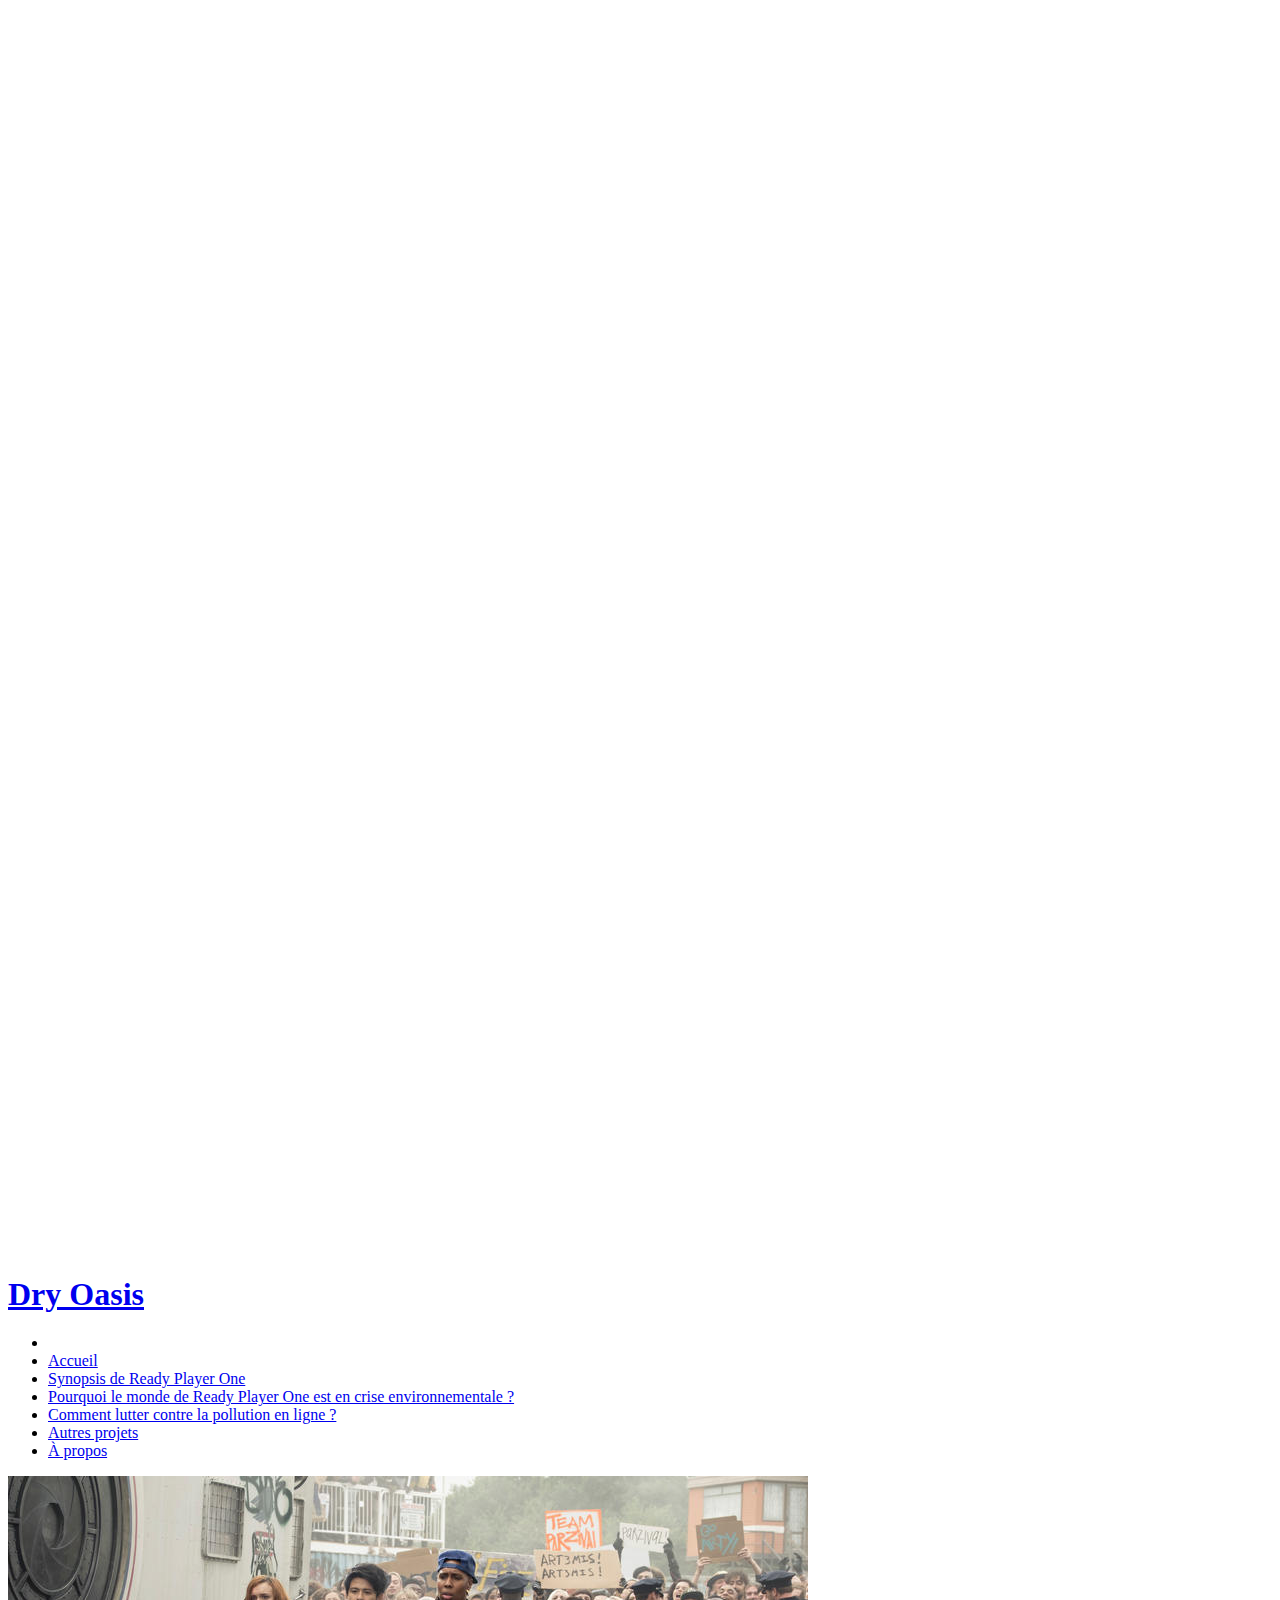
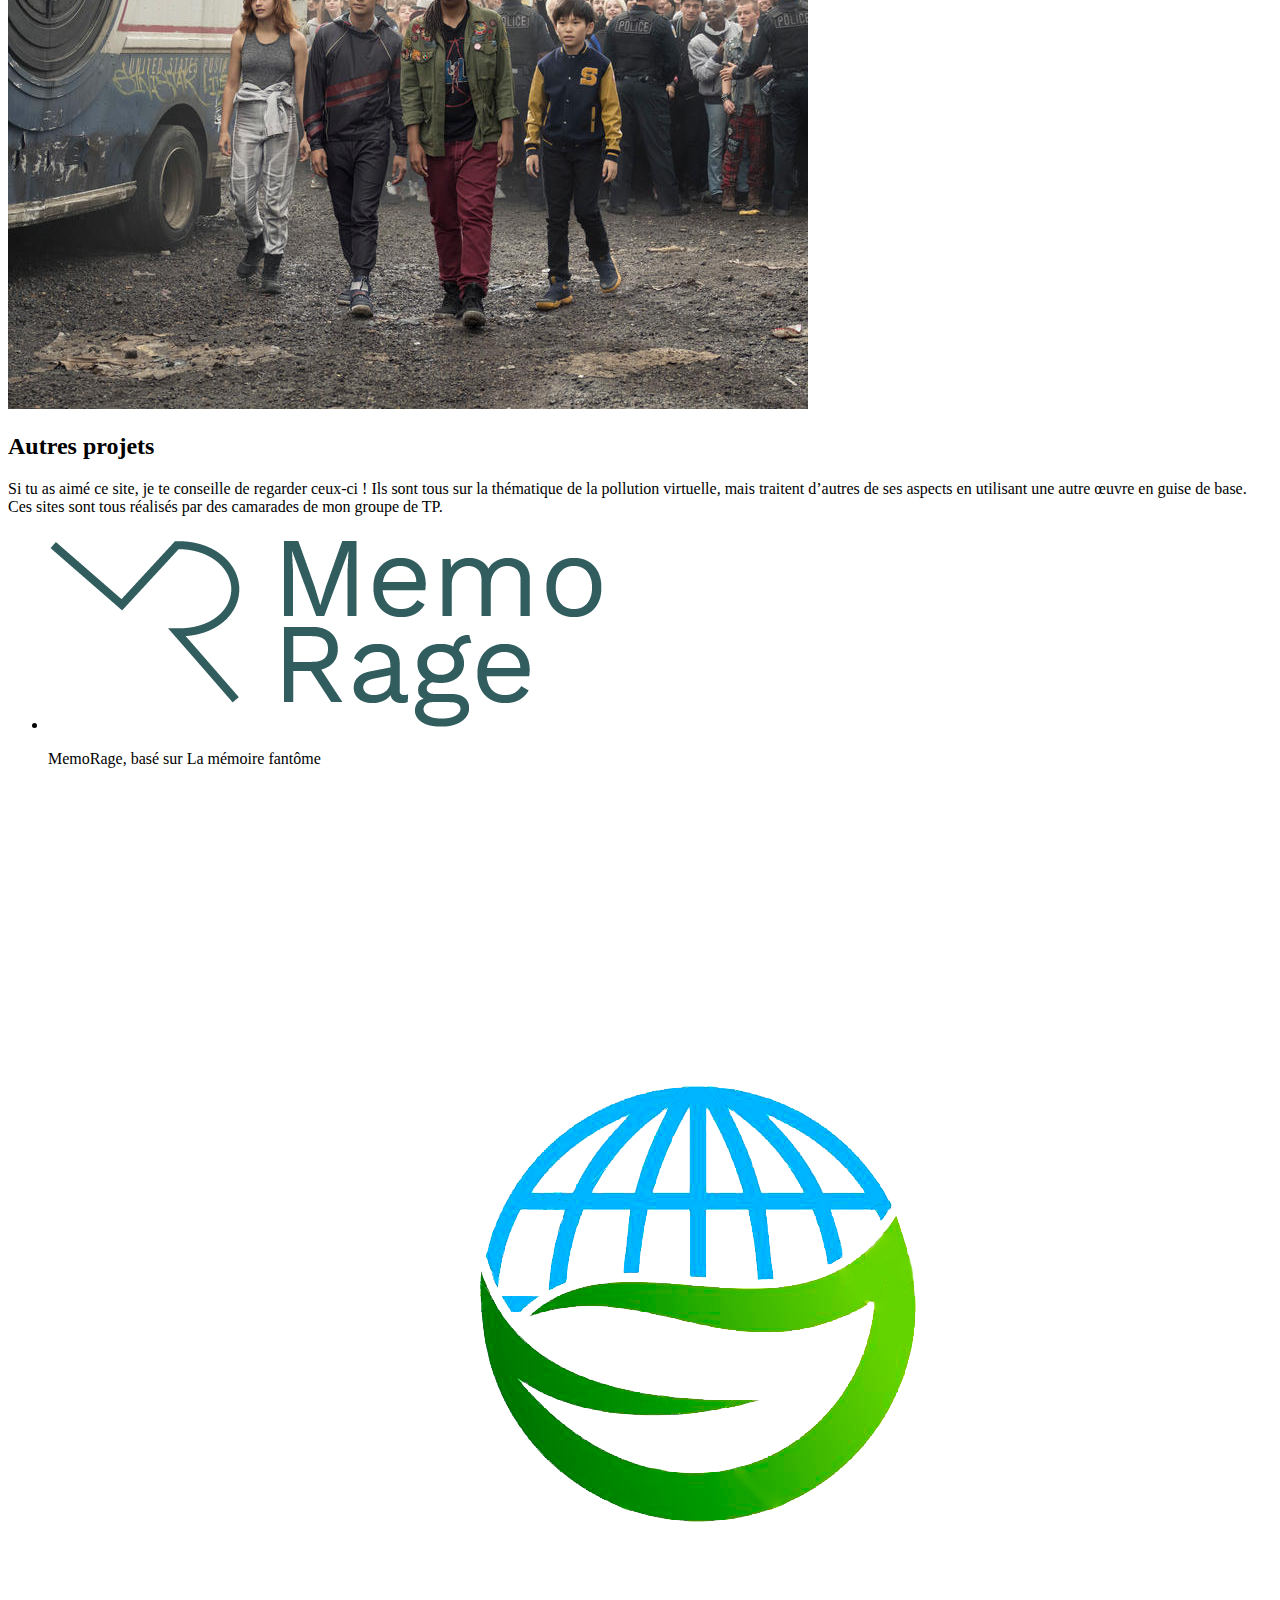
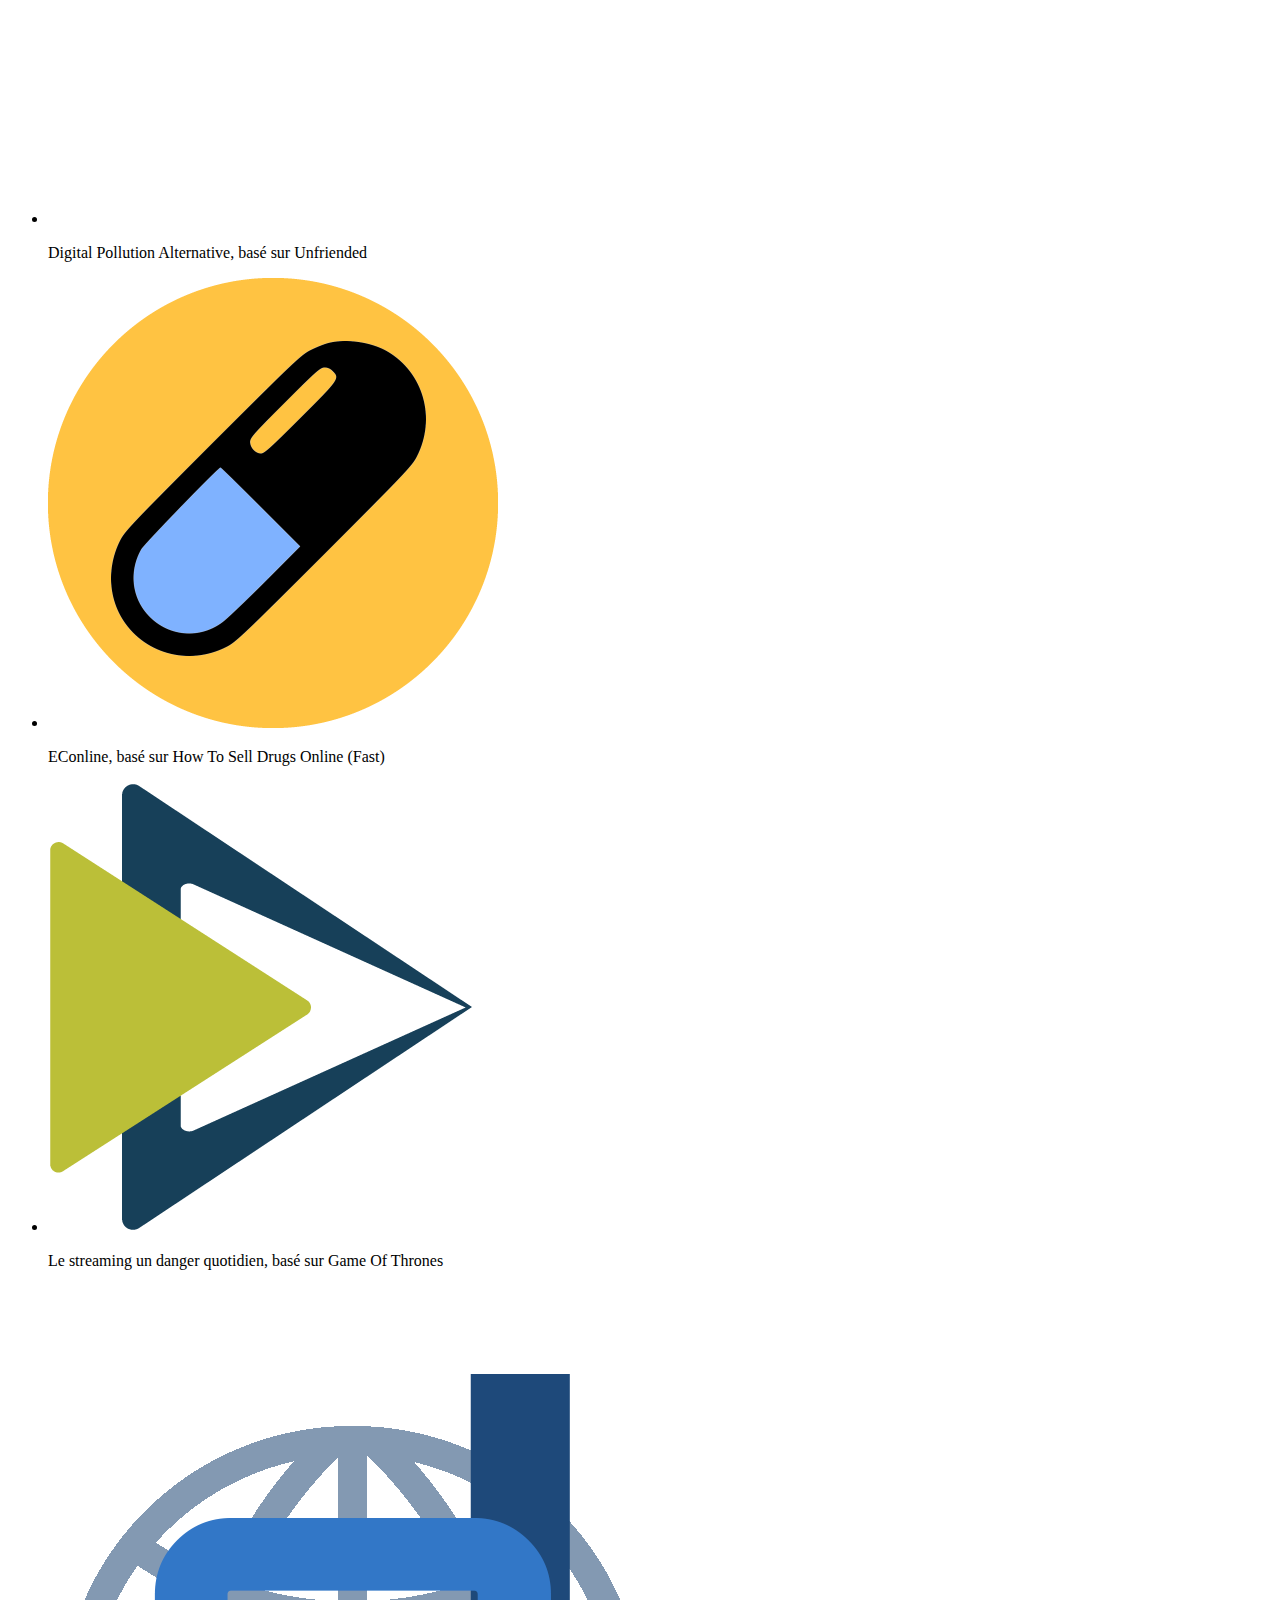
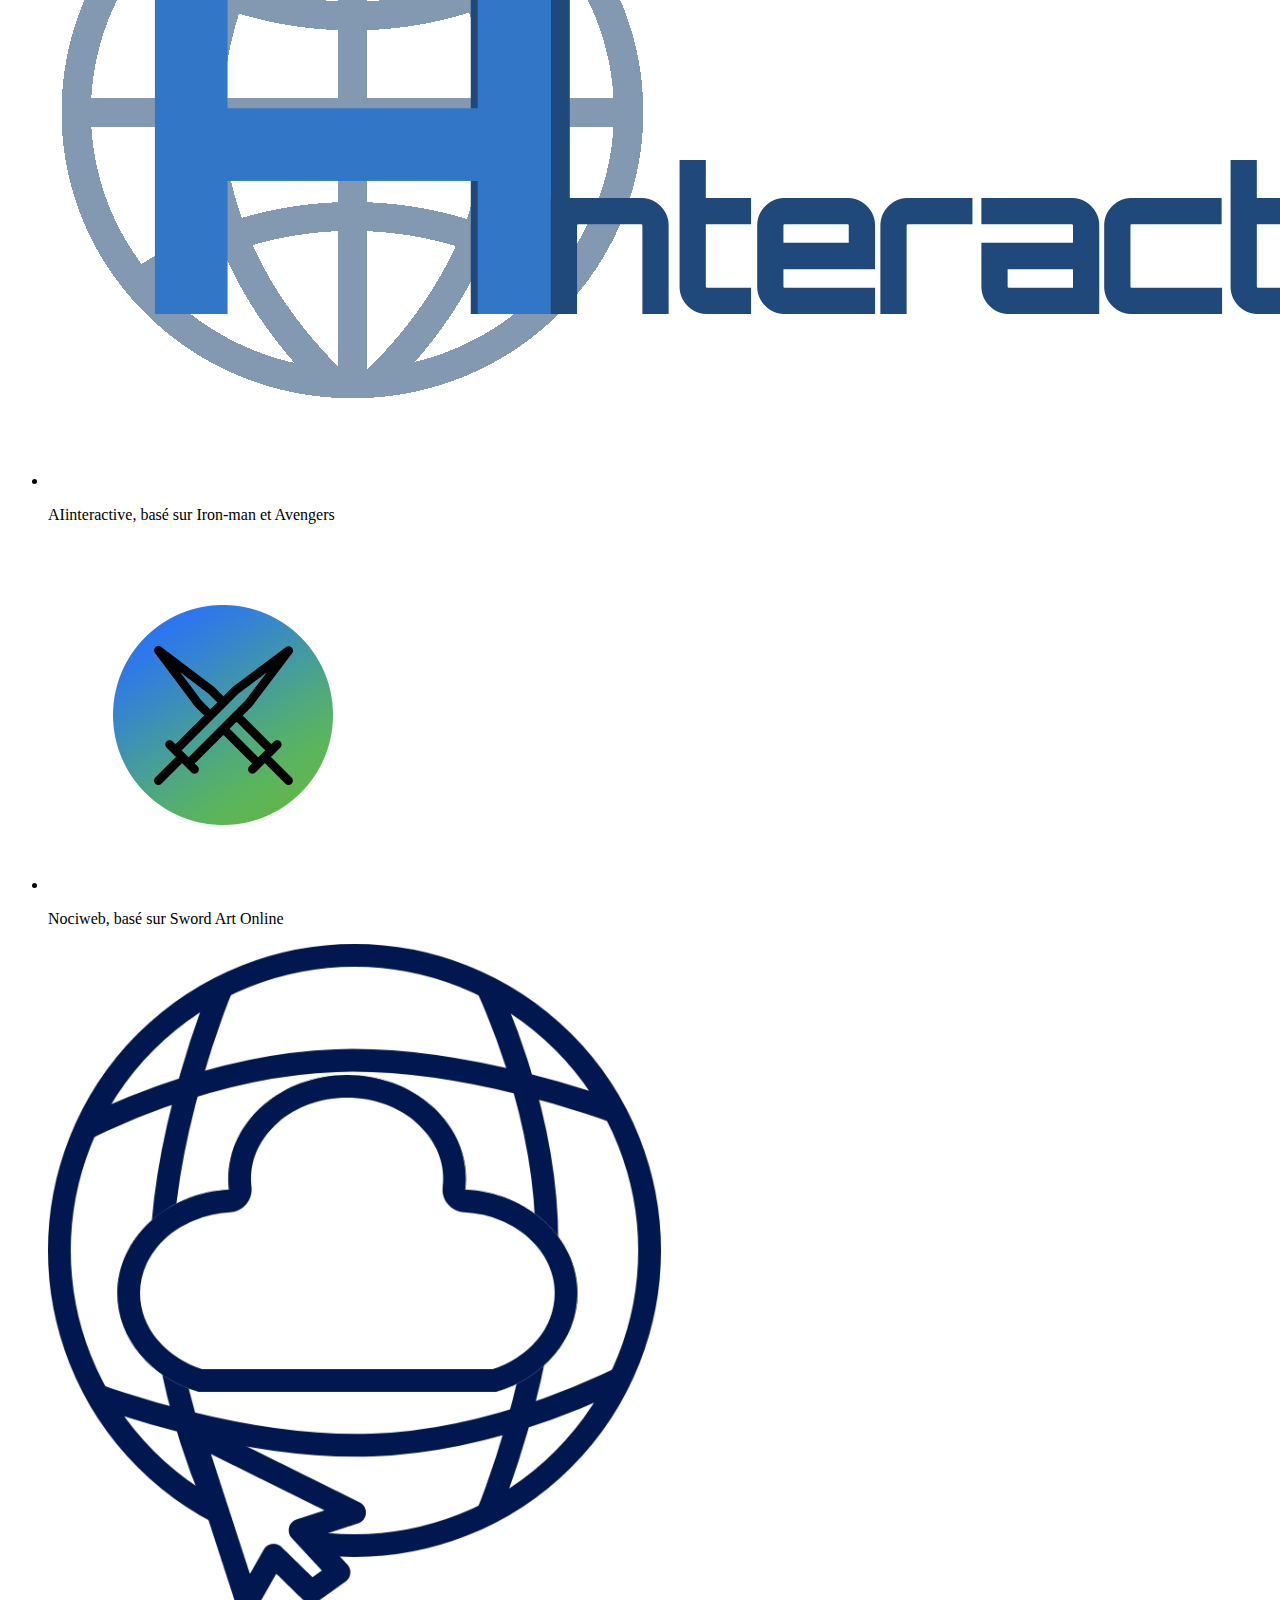
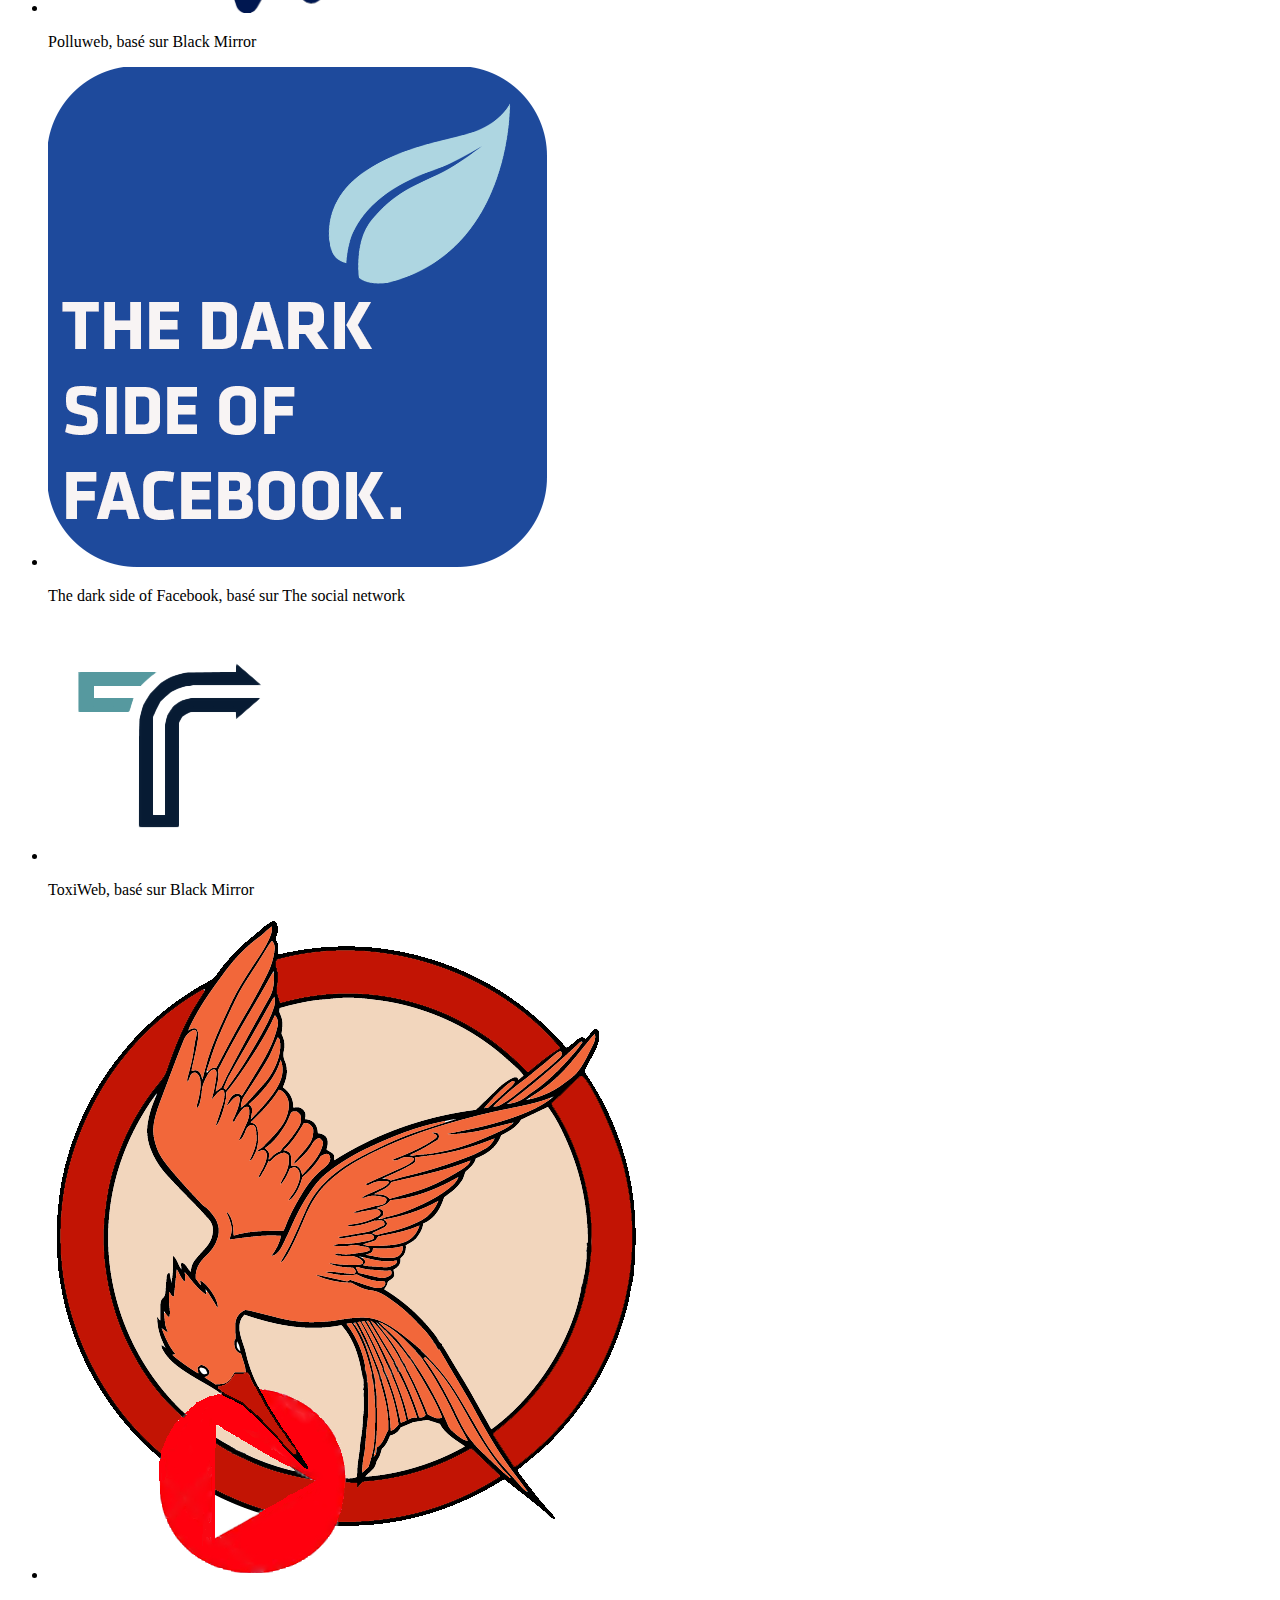
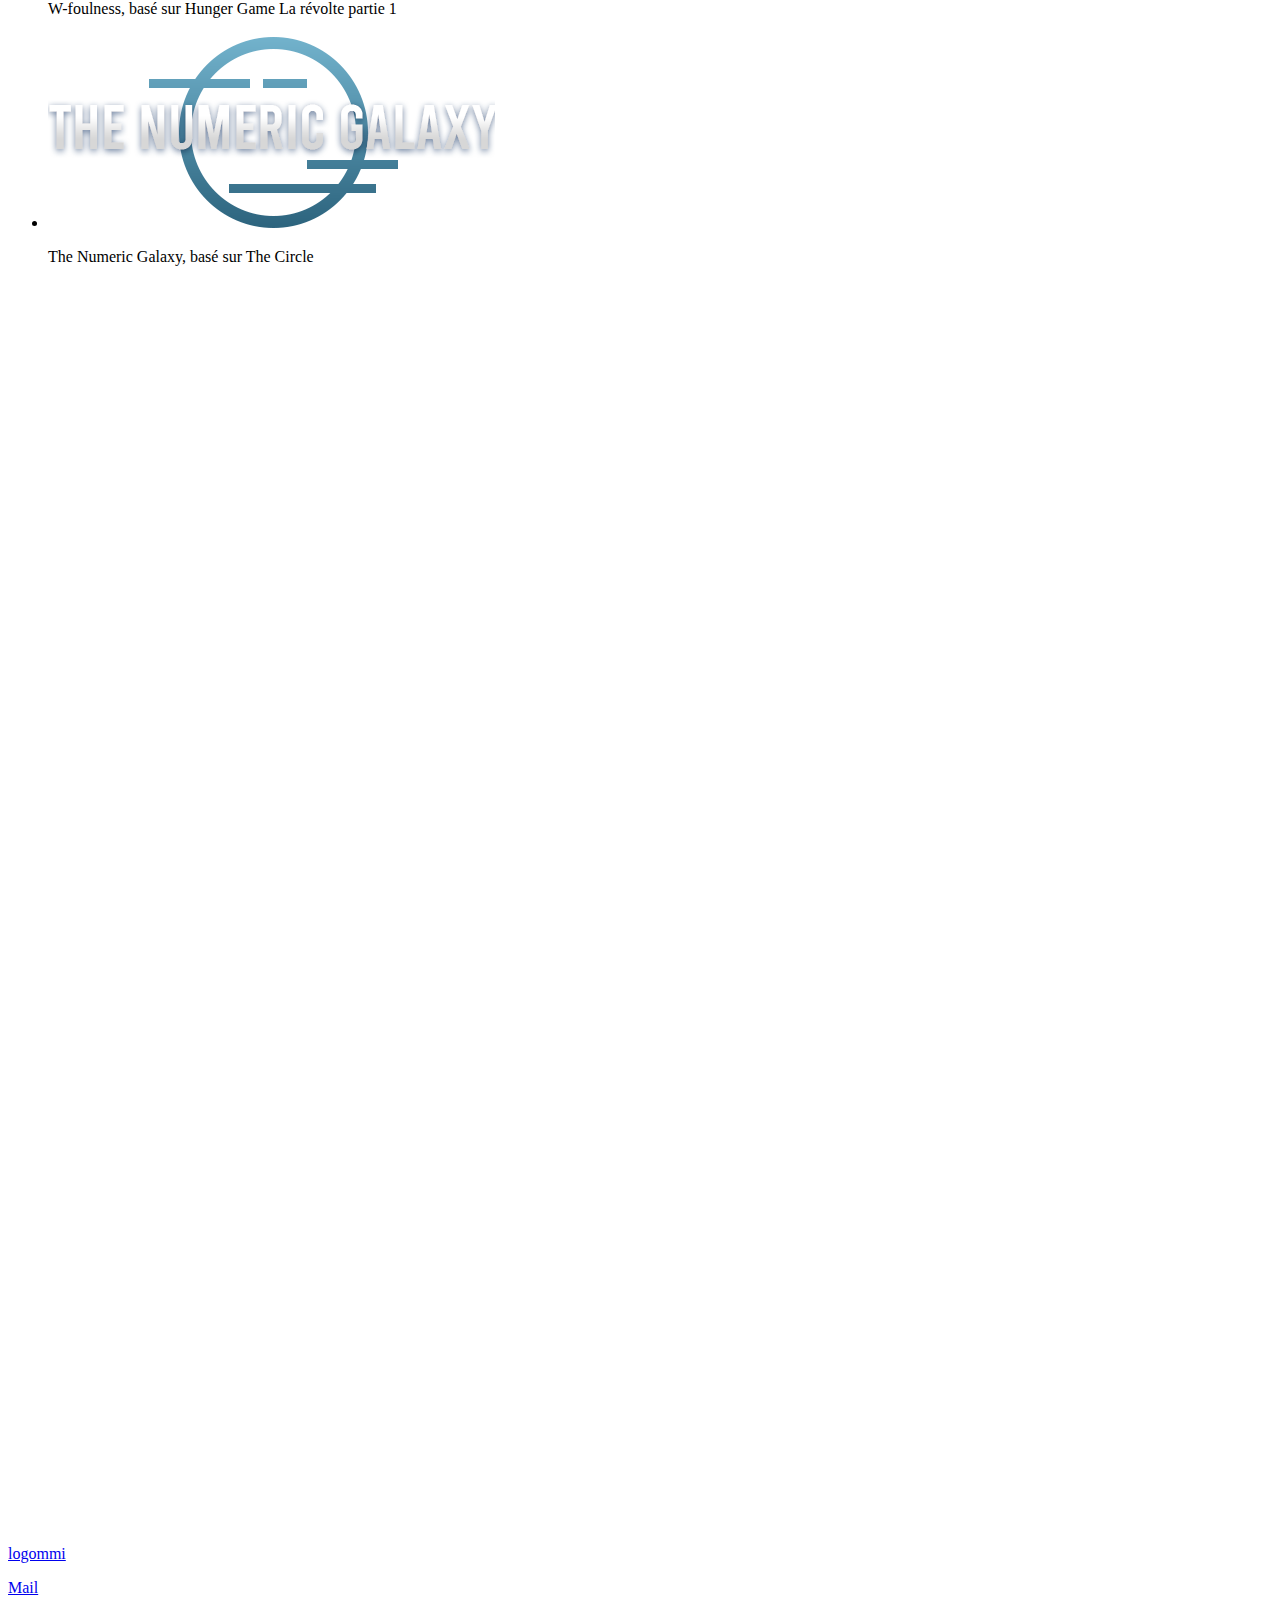
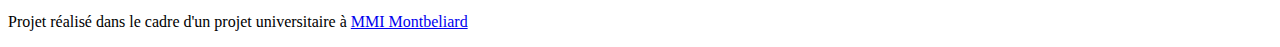
==== autresprojets.html @ c4c87182 "dernières pages html (contact et à propos)" ====
<!DOCTYPE html>
<html lang="fr" dir="ltr">
<head>
  <meta charset="utf-8">
  <title>Autres projets / Dry Oasis</title>
  <link rel="stylesheet" href="css/normalize.css">
  <link rel="stylesheet" href="css/css.css">
  <link rel="stylesheet" href="font-awesome/css/font-awesome.min.css">
  <meta name="viewport" content="width=device-width, user-scalable=no">
</head>
<body>
  <header>
    <a href="index.html"><img src="img/logo1W.svg" alt="logo Oasis Dry" class="logo"></a>
    <a href="index.html"><h1>Dry Oasis</h1></a>
    <nav>
      <i class="fa fa-bars fa-3x"></i>
      <ul>
        <li><i class="fa fa-times fa-3x"></i></li>
        <li><a href="index.html" >Accueil</a></li>
        <li><a href="synopsis.html">Synopsis de Ready Player One</a></li>
        <li><a href="criseenvironnementale.html">Pourquoi le monde de Ready Player One est en crise environnementale ?</a></li>
        <li><a href="luttepollution.html">Comment lutter contre la pollution en ligne ?</a></li>
        <li><a href="autresprojets.html">Autres projets</a></li>
        <li><a href="contact.html">À propos</a></li>
      </ul>
    </nav>
  </header>
  <main>
    <img class="imgintro" src="img/boysband.jpg" alt="groupe d'amis">
    <h2 class="intro" >Autres projets</h2>
    <p class="intro">Si tu as aimé ce site, je te conseille de regarder ceux-ci ! Ils sont tous sur la thématique de la pollution virtuelle, mais traitent d’autres de ses aspects en utilisant une autre œuvre en guise de base. Ces sites sont tous réalisés par des camarades de mon groupe de TP.</p>
    <section class="carousel">
      <ul class="carousel-items">

        <li class="carousel-item">
          <div class="color b"><a href="#">
            <div class="">
              <a href="http://projets1.luciepetit.fr/"><img src="img/logoautres/memorage.png" alt="memorage logo"></a>
            </div>
            <p>MemoRage, basé sur La mémoire fantôme</p>
          </a></div>
        </li>

        <li class="carousel-item">
          <div class="color b"><a href="#">
            <div class="">
              <a href=" http://projets1.theoreille.fr/"><img src="img/logoautres/digitalpollutionalternative.png" alt="digital pollution alternative logo"></a>
            </div>
            <p>Digital Pollution Alternative, basé sur Unfriended</p>
          </a></div>
        </li>

        <li class="carousel-item">
          <div class="color r"><a href="#">
            <div class="">
              <a href="http://projets1.charlottepoulain.com/"><img src="img/logoautres/econline.png" alt="ec online logo"></a>
            </div>
            <p>EConline, basé sur How To Sell Drugs Online (Fast)</p>
          </a></div>
        </li>

        <li class="carousel-item">
          <div class="color b"><a href="#">
            <div class="">
              <a href="http://projets1.davidriveira.fr/"><img src="img/logoautres/gameofpollution.png" alt="game of pollution logo"></a>
            </div>
            <p>Le streaming un danger quotidien, basé sur Game Of Thrones </p>
          </a></div>
        </li>

        <li class="carousel-item">
          <div class="color r"><a href="#">
            <div class="">
              <a href="http://projets1.mateorivaud.fr/"><img src="img/logoautres/Logo_AInteractive.svg" alt="AInteractive logo"></a>
            </div>
            <p>AIinteractive, basé sur Iron-man et Avengers</p>
          </a></div>
        </li>

        <li class="carousel-item">
          <div class="color b"><a href="#">
            <div class="">
              <a href="http://projets1.eloraperrin.fr/"><img src="img/logoautres/nociweb.png" alt="nociweb logo"></a>
            </div>
            <p>Nociweb, basé sur Sword Art Online</p>
          </a></div>
        </li>

        <li class="carousel-item">
          <div class="color r"><a href="#">
            <div class="">
              <a href="http://projets1.yanissalmi.fr/"><img src="img/logoautres/polluweb.png" alt="polluweb logo"></a>
            </div>
            <p>Polluweb, basé sur Black Mirror</p>
          </a></div>
        </li>

        <li class="carousel-item">
          <div class="color b"><a href="#">
            <div class="">
              <a href="http://projets1.hugorallu.fr/"><img src="img/logoautres/darkside.png" alt="dark side of the web logo"></a>
            </div>
            <p>The dark side of Facebook, basé sur The social network </p>
          </a></div>
        </li>

        <li class="carousel-item">
          <div class="color r"><a href="#">
            <div class="">
              <a href="http://projets1.mohamedrihi.fr/"><img src="img/logoautres/toxiweb.png" alt="toxiweb logo"></a>
            </div>
            <p>ToxiWeb, basé sur Black Mirror </p>
          </a></div>
        </li>

        <li class="carousel-item">
          <div class="color b"><a href="#">
            <div class="">
              <a href="http://projets1.davidphilippe.fr/"><img src="img/logoautres/wfoulness.jpg" alt="W-foulness logo"></a>
            </div>
            <p>W-foulness, basé sur Hunger Game La révolte partie 1 </p>
          </a></div>
        </li>

        <li class="carousel-item">
          <div class="color r"><a href="#">
            <div class="">
              <a href="http://projets1.simonquievreux.fr/"><img src="img/logoautres/numericgalaxy.png" alt="The Numeric Galaxy logo"></a>
            </div>
            <p>The Numeric Galaxy, basé sur The Circle </p>
          </a></div>
        </li>

      </ul>
    </section>

  </main>
  <footer>
    <div>
      <a href="index.html"><img src="img/logo1W.svg" alt="logo oasis dry" class="logo"></a>
      <a href="https://www.facebook.com/mmimontbeliard"><i class="fa fa-facebook fa-2x"></i><p>logommi</p></a>
      <a href="mailto:gael.pardonnet@edu.univ-fcomte.fr"><i class="fa fa-envelope-o fa-2x"></i><p>Mail</p></a>
    </div>
    <p>Projet réalisé dans le cadre d'un projet universitaire à <a href="http://mmimontbeliard.com/">MMI Montbeliard</a></p>
  </footer>
  <script src="js/jquery-3.2.1.min.js"></script>
  <script src="js/main.js"></script>
</body>
</html>
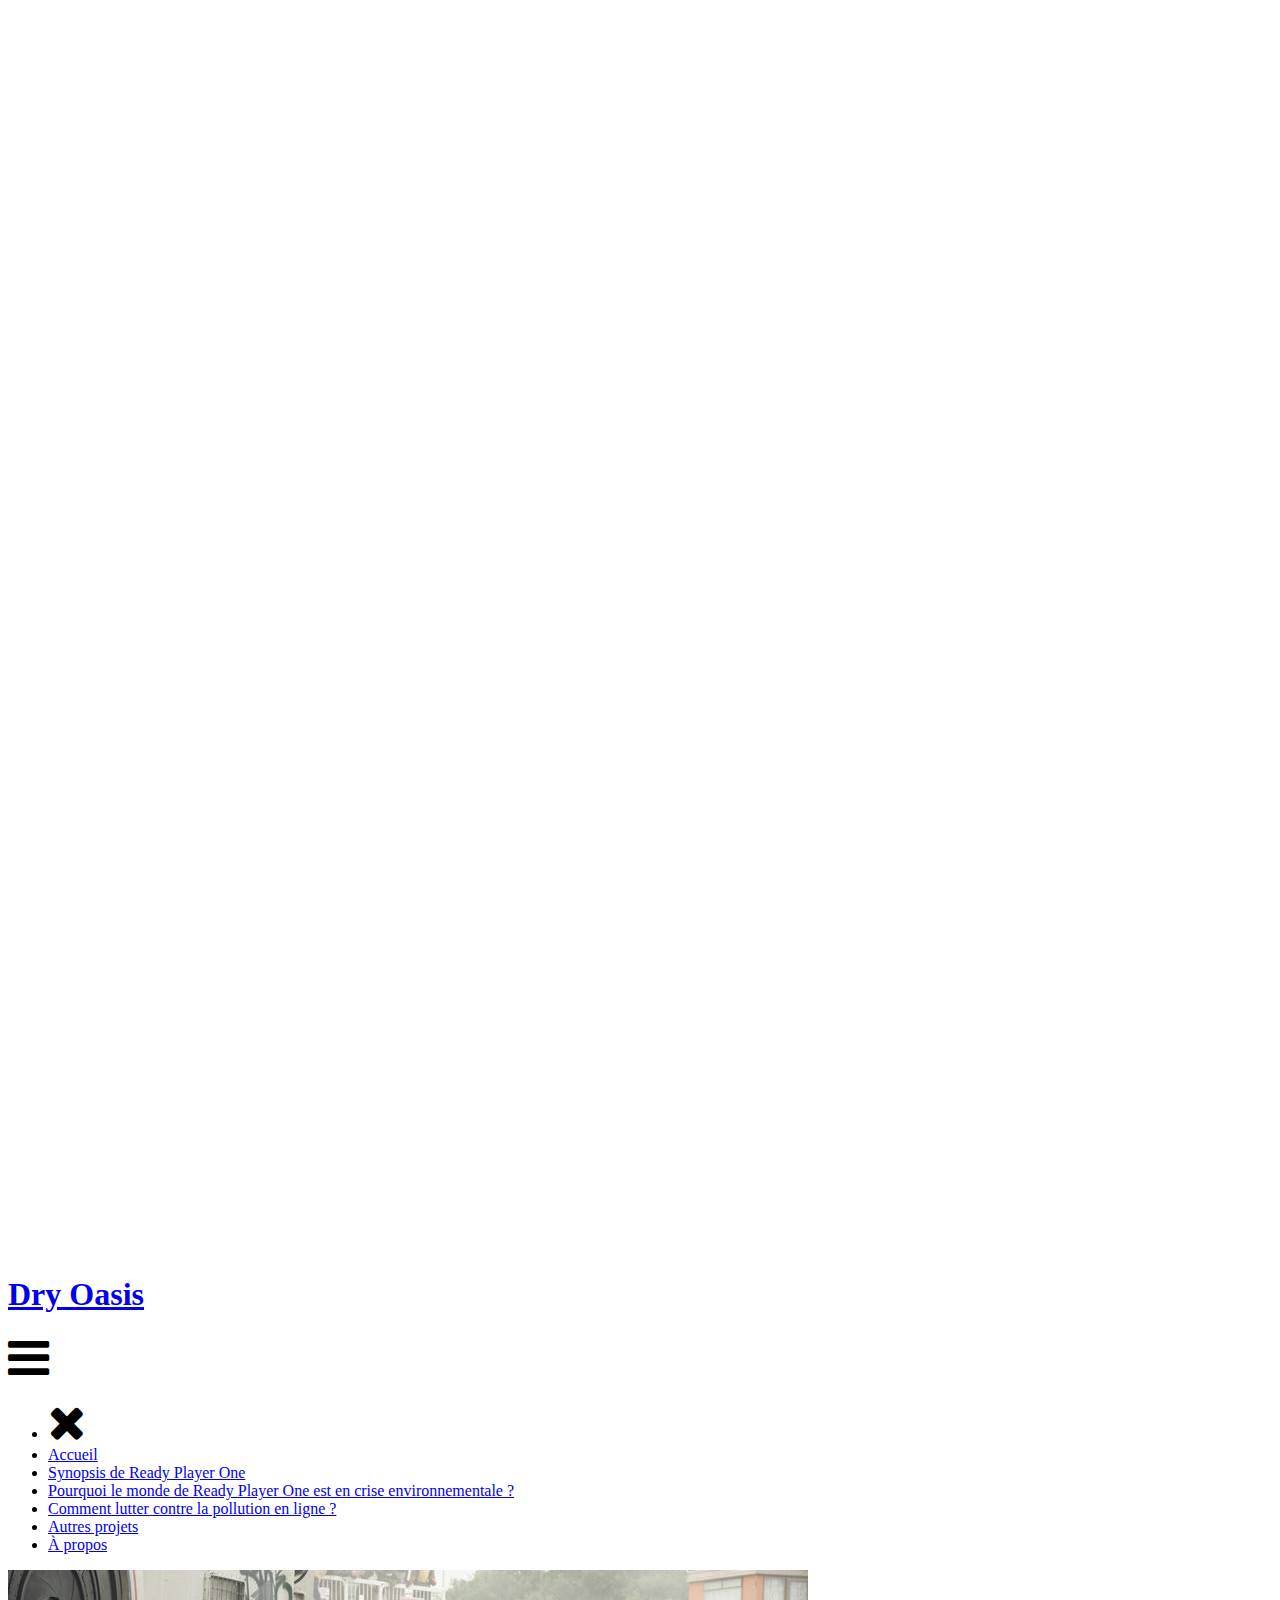
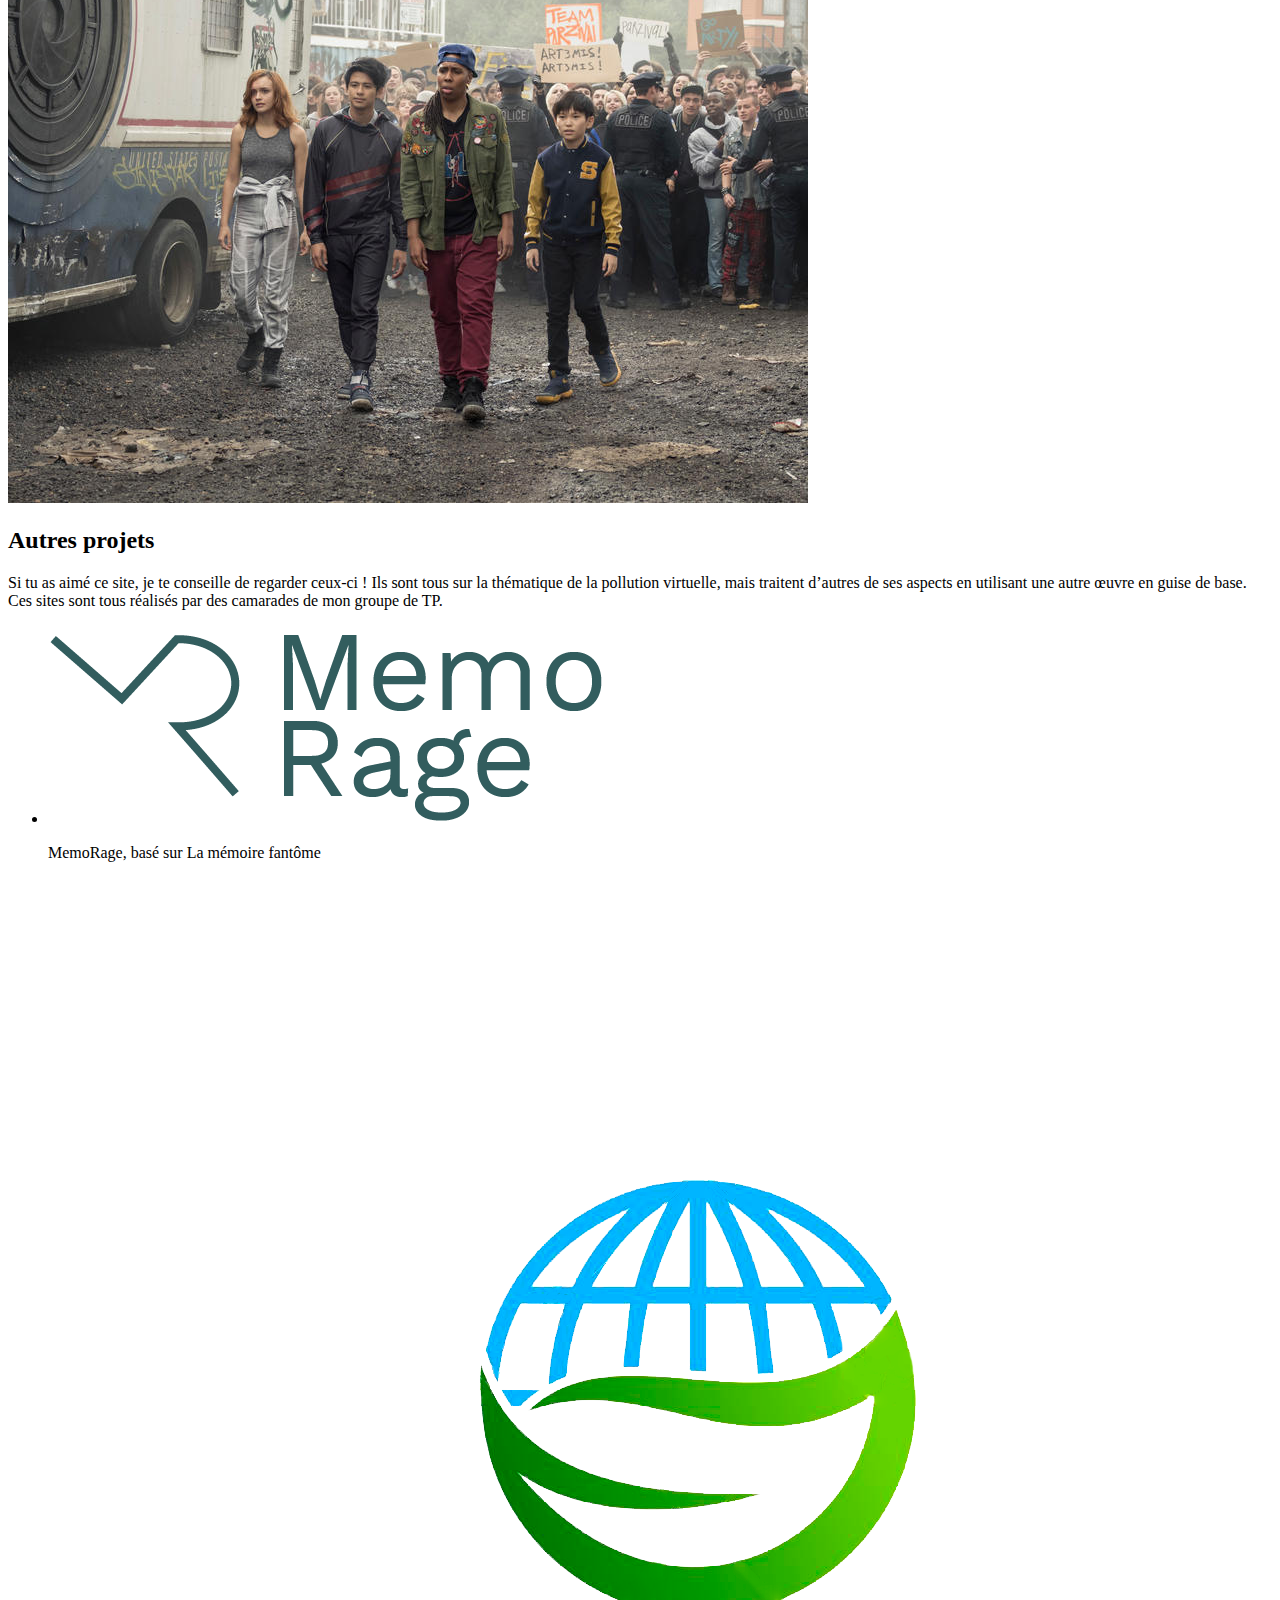
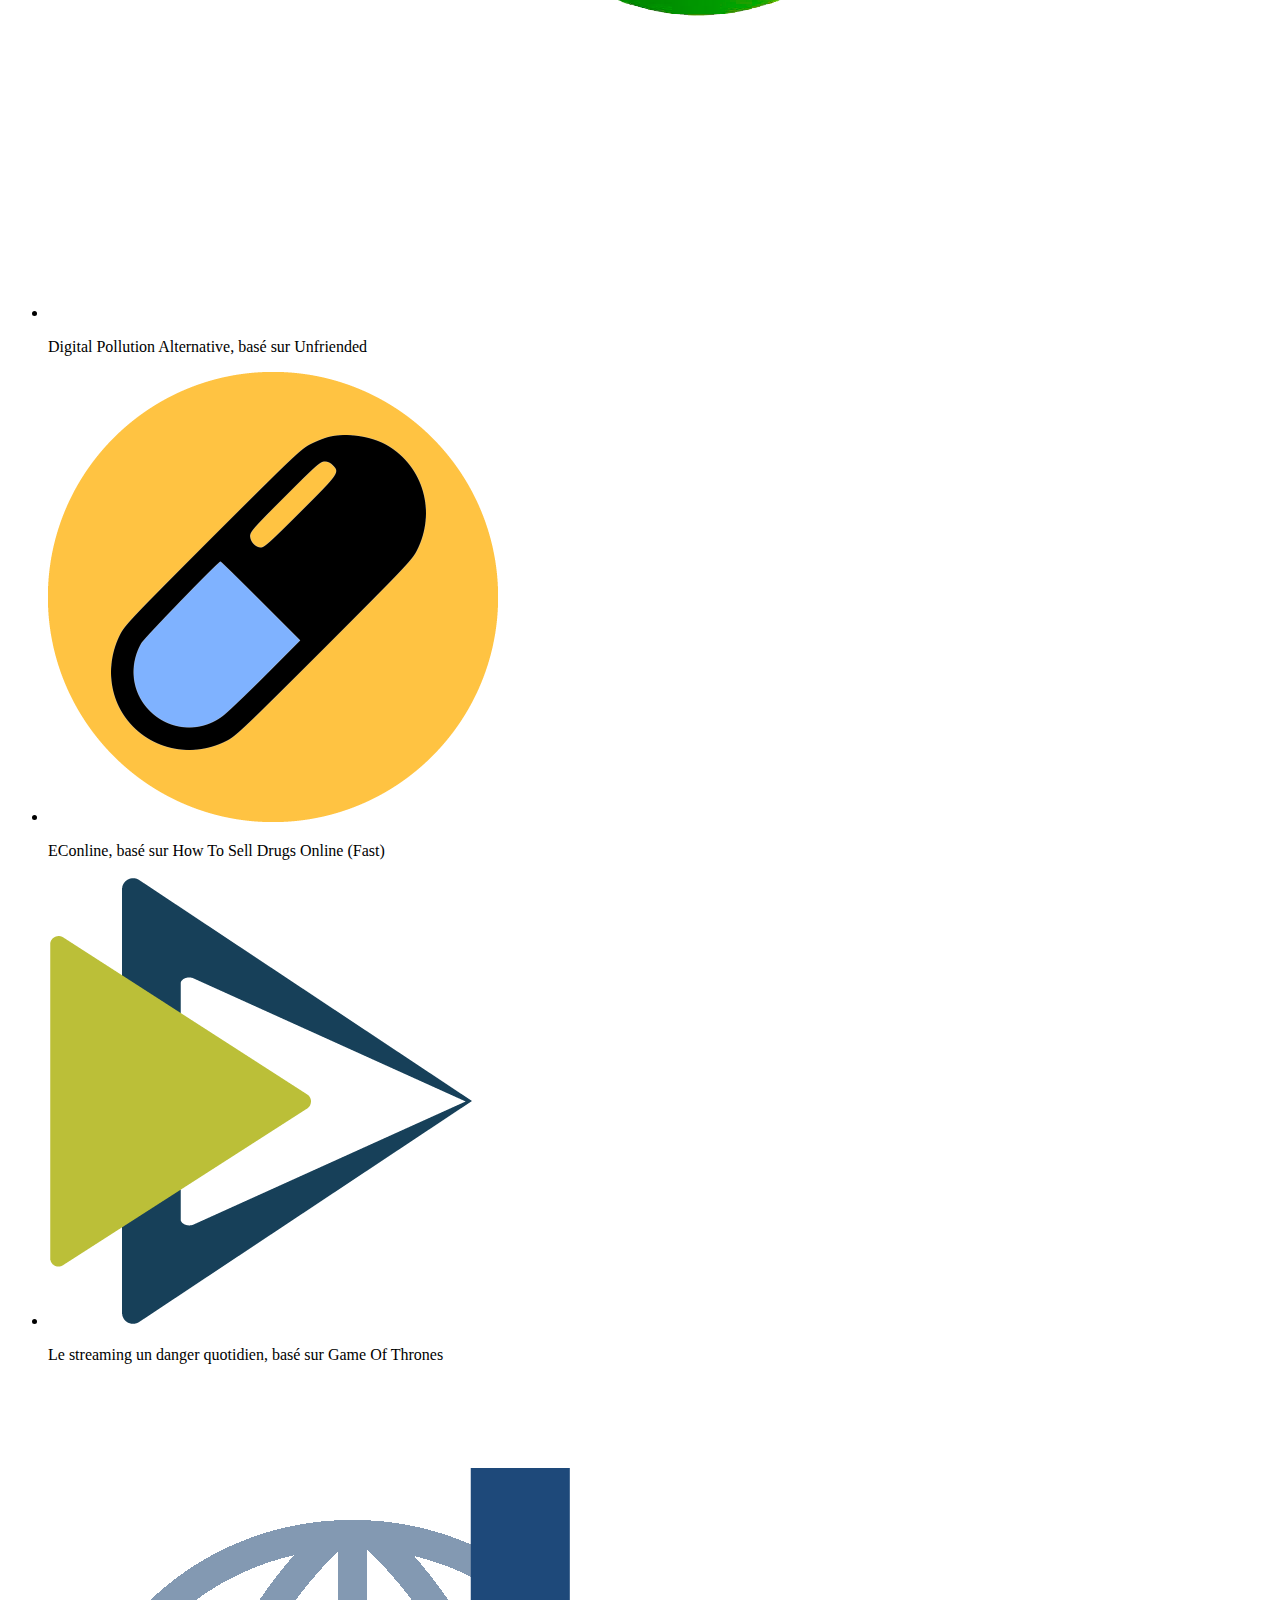
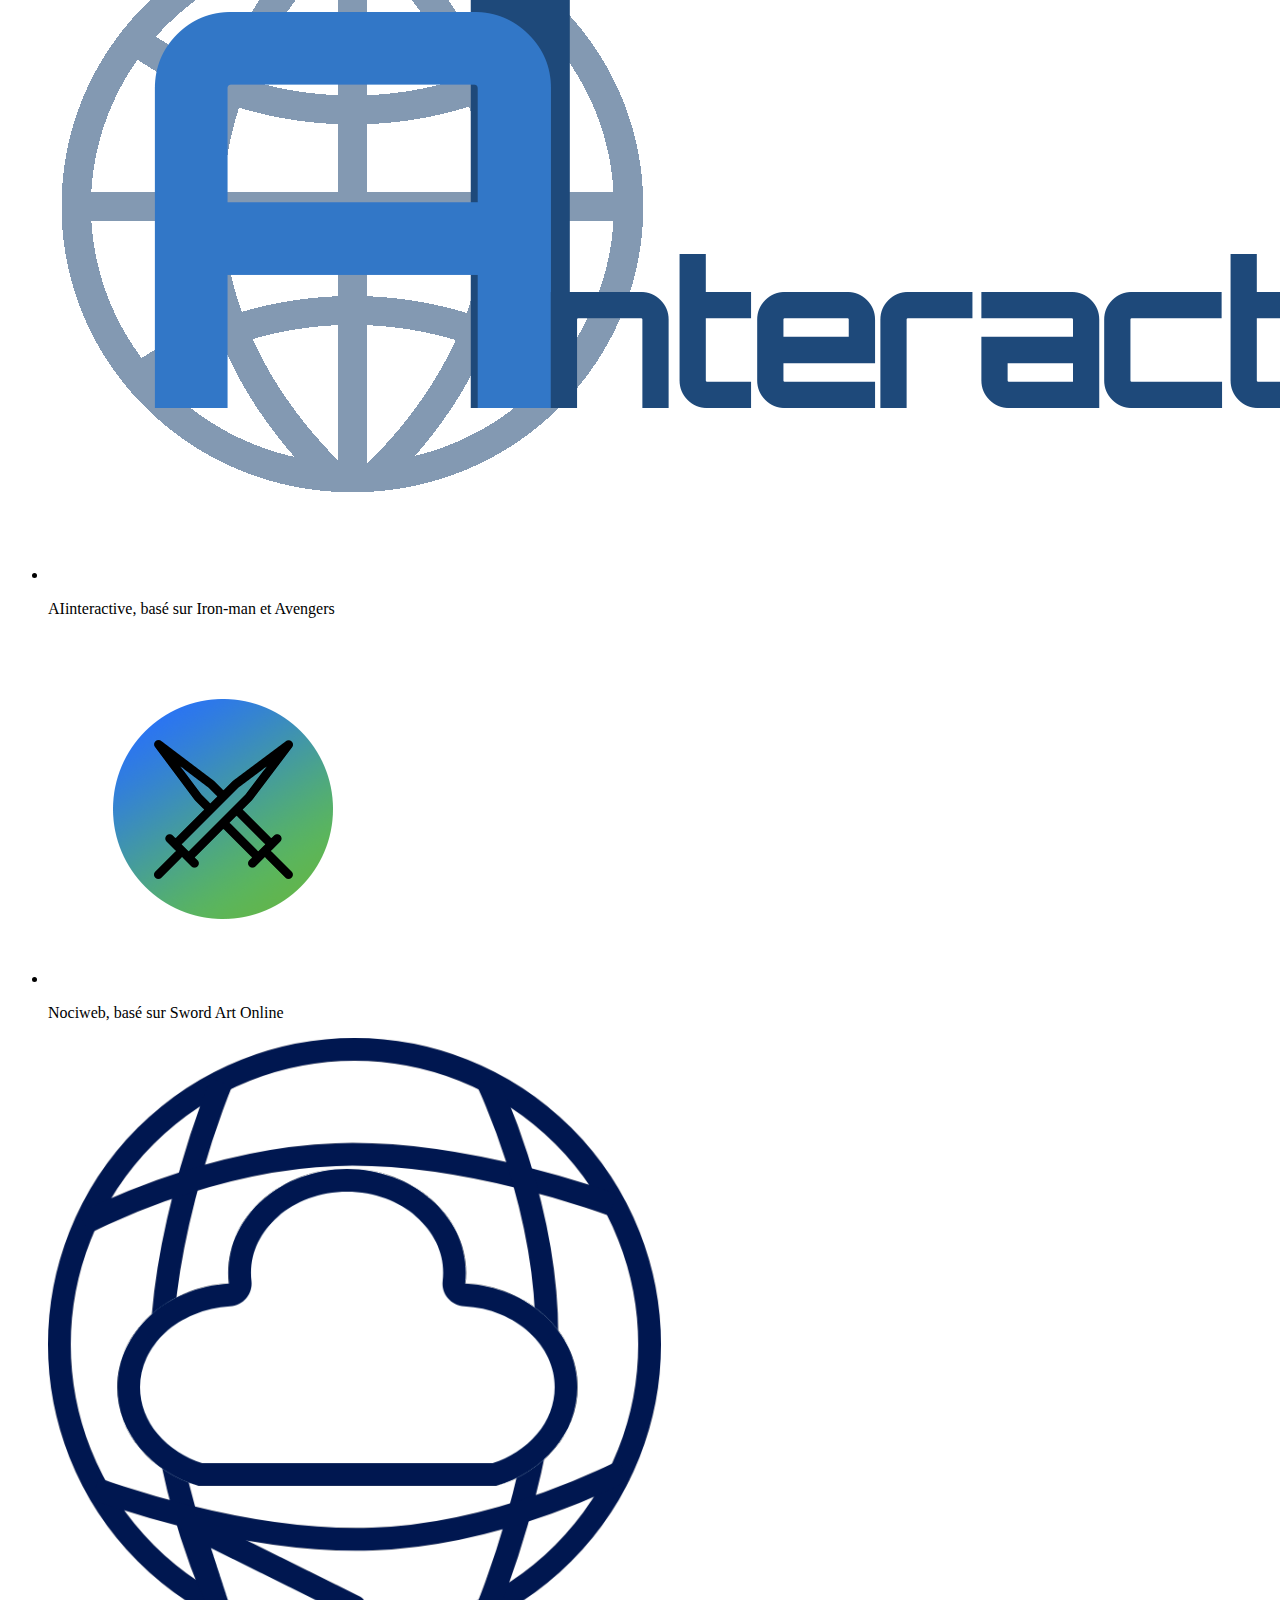
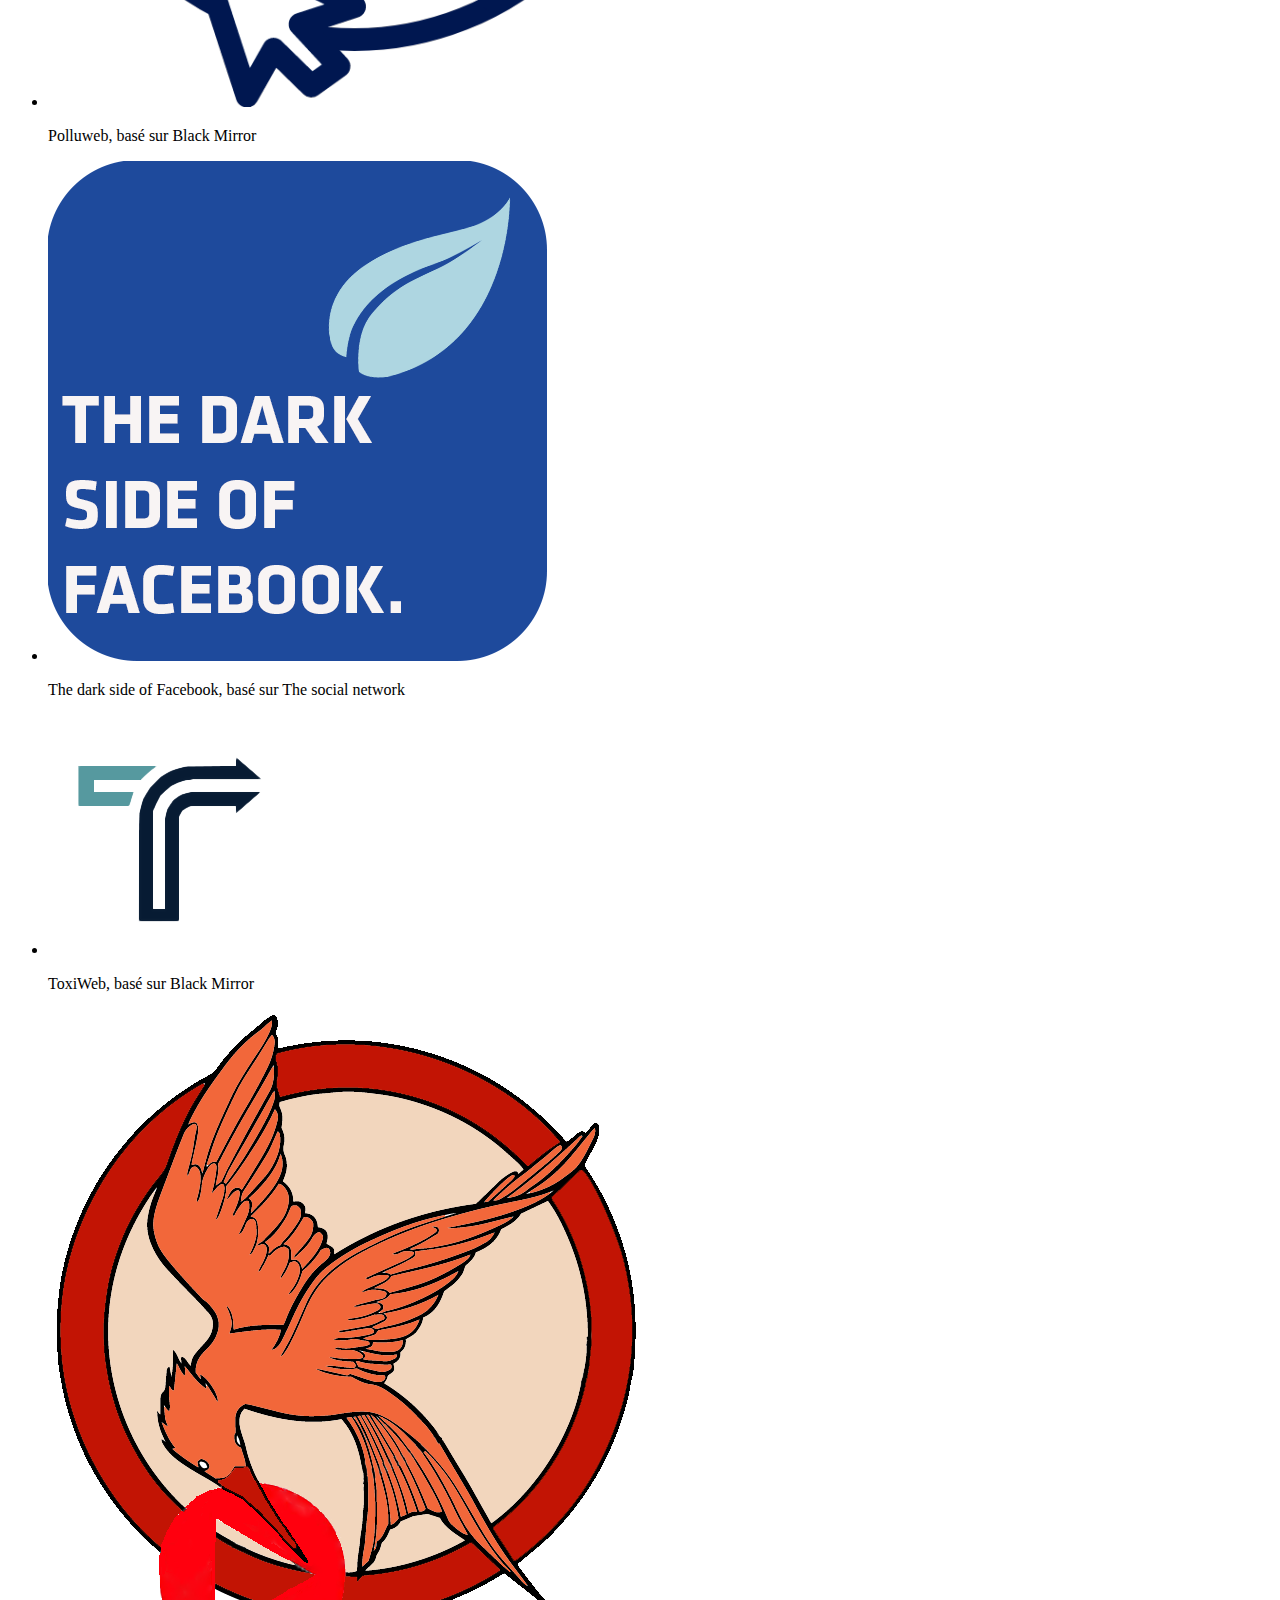
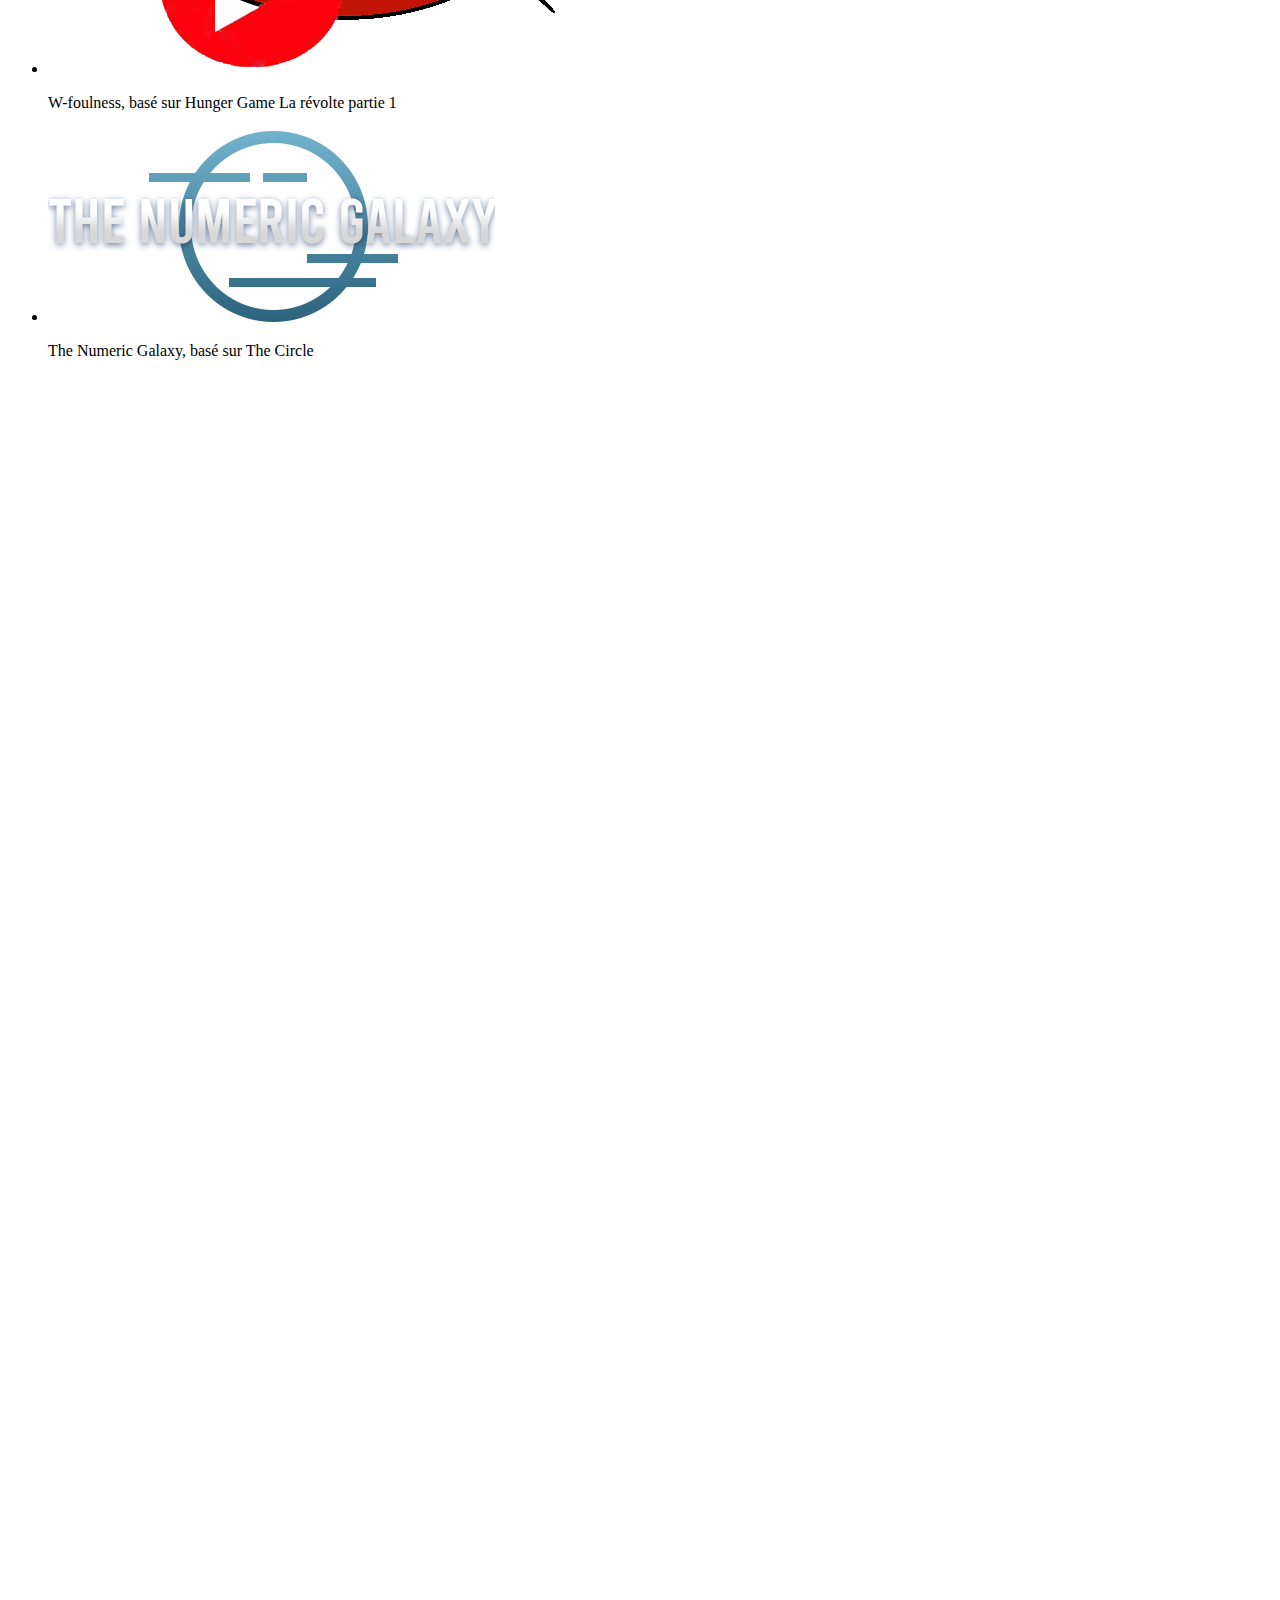
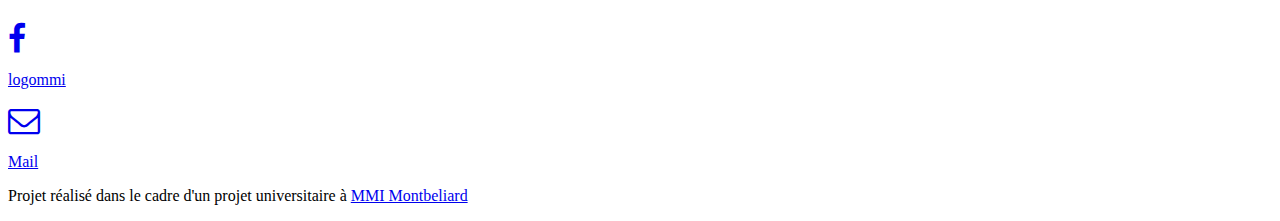
==== commit 83da9eb7: "ajout du js pour le menu" ====
--- a/autresprojets.html
+++ b/autresprojets.html
@@ -3,8 +3,8 @@
 <head>
   <meta charset="utf-8">
   <title>Autres projets / Dry Oasis</title>
-  <link rel="stylesheet" href="css/normalize.css">
-  <link rel="stylesheet" href="css/css.css">
+  <link rel="stylesheet" href="css/lib/normalize.css">
+  <link rel="stylesheet" href="css/mescss/layout.css">
   <link rel="stylesheet" href="font-awesome/css/font-awesome.min.css">
   <meta name="viewport" content="width=device-width, user-scalable=no">
 </head>
--- a/css/mescss/layout.css
+++ b/css/mescss/layout.css
@@ -0,0 +1,392 @@
+/*import des fonts*/
+@import url('https://fonts.googleapis.com/css2?family=Bebas+Neue&family=Roboto&display=swap');
+/*animation néon*/
+@keyframes neon {
+    from {
+        text-shadow:
+                0 0 6px rgba(240,142,207,0.90),
+                0 0 30px rgba(240,142,207,0.34),
+                0 0 12px rgba(188,197,245,0.52),
+                0 0 21px rgba(188,197,245,0.92),
+                0 0 34px rgba(188,197,245,0.78),
+                0 0 54px rgba(188,197,245,0.92);
+    }
+    to {
+        text-shadow:
+                0 0 6px rgba(240,142,207,0.98),
+                0 0 34px rgba(240,142,207,0.42),
+                0 0 12px rgba(188,197,245,0.68),
+                0 0 25px rgba(188,197,245,0.74),
+                0 0 38px rgba(188,197,245,0.98),
+                0 0 58px rgba(188,197,245,1);
+    }
+}
+/*debut des CSS pour téléphone */
+/*--- /!\ attention mettre la taille speciale pour iphone 10 /!\--*/
+@media (max-width: 490px) {
+    body{
+        background-color: #101840;
+        color: white;
+        font-family: 'Roboto', serif;
+    }
+    header{
+        z-index: 4;
+        position: fixed;
+        background: linear-gradient(0.25turn, #A51473, #3F5EFB);
+        display: flex;
+        width: 100%;
+        height: 100px;
+        color: #ffffff;
+        font-family: 'Bebas Neue', cursive;
+        justify-content: space-between;
+        align-items: center;
+        top:0;
+        box-shadow: -100px 2px 20px rgba(165, 20, 115, 0.6), 100px 2px 20px rgba(63, 94, 251, 0.8);
+    }
+    p.intro{
+        letter-spacing: 2px;
+        line-height: 120%;
+    }
+
+    header a, header nav{
+        margin:auto;
+        color: white;
+    }
+    .logo{
+        height:60px;
+        width: 60px;
+    }
+    header > a{
+        text-decoration: none;
+    }
+    .imgintro{
+        width: 100%;
+    }
+    h1{
+        margin: 0;
+        animation: neon 0.4s ease-in-out infinite alternate;
+    }
+    h2{
+        letter-spacing: 1px;
+        font-family:'Play', sans-serif;
+        color: #F2C029;
+    }
+    main{
+        margin-top: 100px;
+    }
+    nav ul{
+        margin: 0;
+        transition: 0s;
+    }
+    .intro{
+        margin: 30px;
+        padding-left: 10px;
+    }
+    .article{
+        height: 40vh;
+        position: relative;
+        overflow: hidden;
+        margin: 50px 0 50px 0;
+        display: block;
+    }
+    .G{
+        box-shadow: 0 0 15px 6px rgba(63, 94, 251, 0.2)
+    }
+    .D{
+        box-shadow: 0 0 15px 6px rgba(165, 20, 115, 0.3)
+    }
+    .article img{
+        height: 100%;
+        width: auto;
+        position: absolute;
+        left: 0;
+        top: 0;
+        z-index: 1;
+    }
+
+    .gauche{
+        text-align: right;
+        width: 100%;
+        height: 100%;
+        right: 0;
+        display: block;
+        position: absolute;
+        z-index: 2;
+        background: linear-gradient(0.25turn,rgba(63, 94, 251, 0)20%, #3F5EFB 80%);
+
+    }
+    .gauche h3{
+        letter-spacing: 1px;
+        font-family:'Play', sans-serif;
+        color: #F2C029;
+    }
+    .gauche > p, .gauche h3{
+        padding-left: 50%;
+        padding-right: 10px;
+    }
+    .plus{
+        width: 25vw;
+        text-align: center;
+        font-family:'Play', sans-serif;
+        color: #101840;
+        display: flex;
+        padding: 10px 15px;
+        background-color: #F2C029;
+        justify-content: space-around;
+        border-radius: 30px;
+        text-decoration: none;
+    }
+    .gauche .plus{
+        margin-left: 60vw;
+    }
+    .droite .plus {
+        margin-left: 8vw;
+    }
+    .plusdiv{
+        position: absolute;
+        bottom: 10px;
+        justify-content: center;
+    }
+    .plus p{
+        padding: 2px 0 0 0;
+        margin: 0;
+    }
+    .plus i{
+        color: #101840;
+    }
+
+    .droite{
+        width: 100%;
+        height: 100%;
+        right: 0;
+        display: block;
+        position: absolute;
+        z-index: 2;
+        background: linear-gradient(0.25turn,#A51473 20%, rgba(165, 20, 115, 0) 80%);
+
+    }
+    .droite h3{
+        letter-spacing: 1px;
+        font-family:'Play', sans-serif;
+        color: #F2C029;
+        padding-right: 50%;
+        padding-left: 10px;
+    }
+    .droite > p{
+        padding-right: 50%;
+        padding-left: 10px;
+    }
+    footer a > p {
+        display: none;
+    }
+    footer{
+        background: linear-gradient(0.25turn, #A51473, #3F5EFB);
+        width: 100%;
+        margin-top: 20px;
+    }
+    footer > div{
+        display: flex;
+        width: 80%;
+        margin: auto;
+        padding-top: 20px;
+        justify-content: space-between;
+        align-items: center;
+    }
+    footer> p{
+        margin: 0;
+        font-size: 10px;
+        padding: 20px 40px;
+        text-align: center;
+    }
+    footer i{
+        color: white;
+    }
+    footer a{
+        color: #F2C029;;
+    }
+    header a {
+        text-decoration: none;
+    }
+    /*menu*/
+    header ul{
+        list-style: none;
+        position: absolute;
+        padding: 0;
+        top:0;
+        left:0;
+        width: 0;
+        height: 0;
+        overflow: hidden;
+        transition: .4s;
+
+    }
+    header li{
+        text-align: center;
+    }
+    .active{
+        width: 100vw;
+        height: 100vh;
+        background-color: #101840;
+        transition: 0.1s;
+
+    }
+
+    .active li{
+        padding:40px 0;
+        width: 50%;
+        margin: auto;
+    }
+    .active>li:first-child{
+        position: absolute;
+        padding: 25px 0 0 0;
+        right: 10%;
+        margin: 0;
+        width: auto;
+    }
+    .active li:nth-child(2){
+        margin-top: 10vh;
+    }
+    .active li:nth-child(3) ,.active li:nth-child(5) ,.active li:nth-child(7){
+        border-top : solid #A51473 3px;
+    }
+    .active li:nth-child(4),.active li:nth-child(6){
+        border-top : solid #3F5EFB 3px;
+    }
+
+    .imagearticle{
+        background: linear-gradient(rgba(165, 20, 115, 0),#A51473);
+        height: 50vh;
+        width: 100%;
+        text-align: center;
+    }
+    .imagearticle p{
+        margin: 0;
+        padding: 10px 0 10px 0;
+    }
+    .imagearticle .color{
+        padding-top: 5%;
+        height: 85%;
+        width: 100%;
+        display:flex;
+        justify-content: center;
+        align-items: center;
+    }
+    .imagearticle .color img{
+        height: 100%;
+    }
+    .carousel-items {
+        height: 50vh;
+        display: flex;
+        overflow-x: scroll;
+        padding: 1rem 0;
+        scroll-snap-type: x mandatory;
+        margin: 0 5vw;
+    }
+    .carousel-item {
+        flex : 1 0 250px;
+        margin: 0 20px;
+        scroll-snap-align: start;
+        list-style: none;
+    }
+    .color{
+        width: 90vw;
+        height: 100%;
+        display: flex;
+        justify-content: center;
+        align-items: center;
+        text-align: center;
+        position: relative;
+
+    }
+    .r{
+        background: linear-gradient(rgba(165, 20, 115, 0),#A51473);
+    }
+    .b{
+        background: linear-gradient(rgba(63, 94, 251, 0), #3F5EFB);
+    }
+    .color img, .color video{
+        max-width: 80vw;
+        max-height:36vh;
+    }
+    .inf{
+        height: 80vh;
+    }
+    .info img{
+        max-width: 80vw;
+        max-height:80vh;
+    }
+    .color a {
+        text-decoration: none;
+        color: white;
+    }
+    .color p{
+        font-family: 'Bebas Neue', cursive;
+        letter-spacing: 3px;
+        position: absolute;
+        margin: auto;
+        width: auto;
+        bottom: 0;
+        padding: 10px;
+    }
+    .galerie{
+        margin: 60px 30px 0 30px;
+    }
+    .em{
+        text-decoration: underline;
+        font-size: 12px;
+        text-align: right;
+    }
+    form{
+        margin: 0 10vw;
+        width: 80vw;
+        height: auto;
+        background: linear-gradient(rgba(165, 20, 115, 0),#A51473);
+
+    }
+    form div{
+        justify-content: space-between;
+        align-items: center;
+        text-align: center;
+        padding: 20px;
+    }
+    label{
+        font-family: 'Bebas Neue', cursive;
+        display: block;
+        padding-bottom: 10px;
+    }
+    input, textarea{
+        width: 100%;
+        height: 4vh;
+        border: 0;
+        background: white;
+        border-radius: 5px;
+    }
+    textarea{
+        height: 12vh;
+    }
+    button{
+        border: none;
+        border-radius: 30px;
+        font-family:'Play', sans-serif;
+        color: #101840;
+        background-color: #F2C029;
+        padding: 12px 20px 10px 20px;
+    }
+
+    /* scrollbar apparante sur les slides*/
+    ::-webkit-scrollbar-track {
+        background-color: rgba(255, 255, 255, 0.1)  ;
+        border-radius: 10px;
+    }
+
+    ::-webkit-scrollbar {
+        height: 16px;
+        background-color: rgba(255, 255, 255, 0.1)  ;
+        border-radius: 20px;
+    }
+
+    ::-webkit-scrollbar-thumb {
+        background-color: white;
+        border-radius: 20px;
+    }
+}